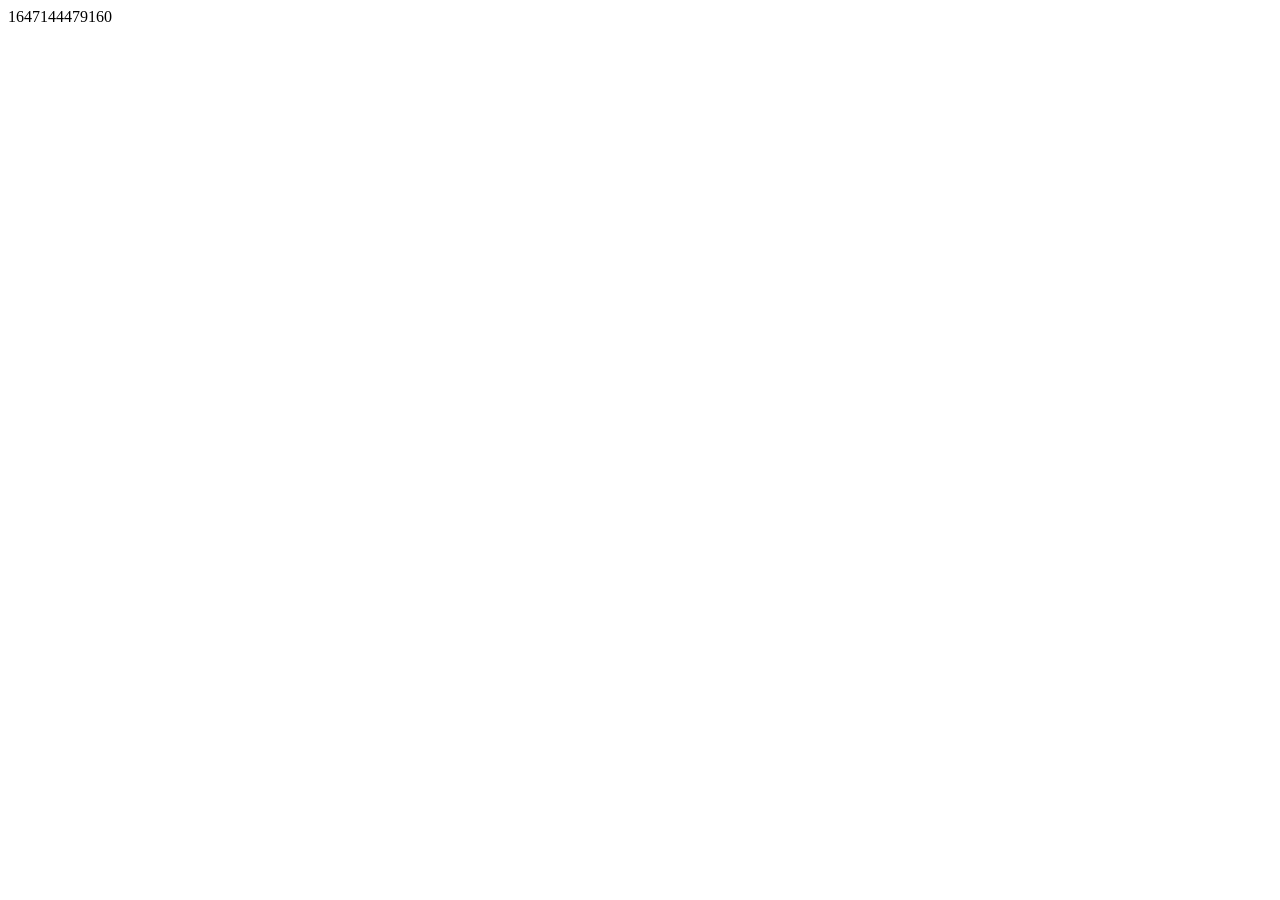
==== index_files/alive.html @ 46be0806 "push" ====
<!DOCTYPE html>
<!-- saved from url=(0043)http://e-office.nuist.edu.cn/infoplus/alive -->
<html><head><meta http-equiv="Content-Type" content="text/html; charset=UTF-8">
    <title>Alive::InfoPlus</title>
    <meta http-equiv="Pragma" content="no-cache">
    <meta http-equiv="Cache-Control" content="no-cache">
    <meta http-equiv="Expires" content="0">
    <meta http-equiv="Cache-Control" content="must-revalidate" forua="true">
    <meta http-equiv="REFRESH" content="600">
</head>
<body onload="setInterval(function(){location.reload();}, 600 * 1000)">
1647144479160
</body></html>
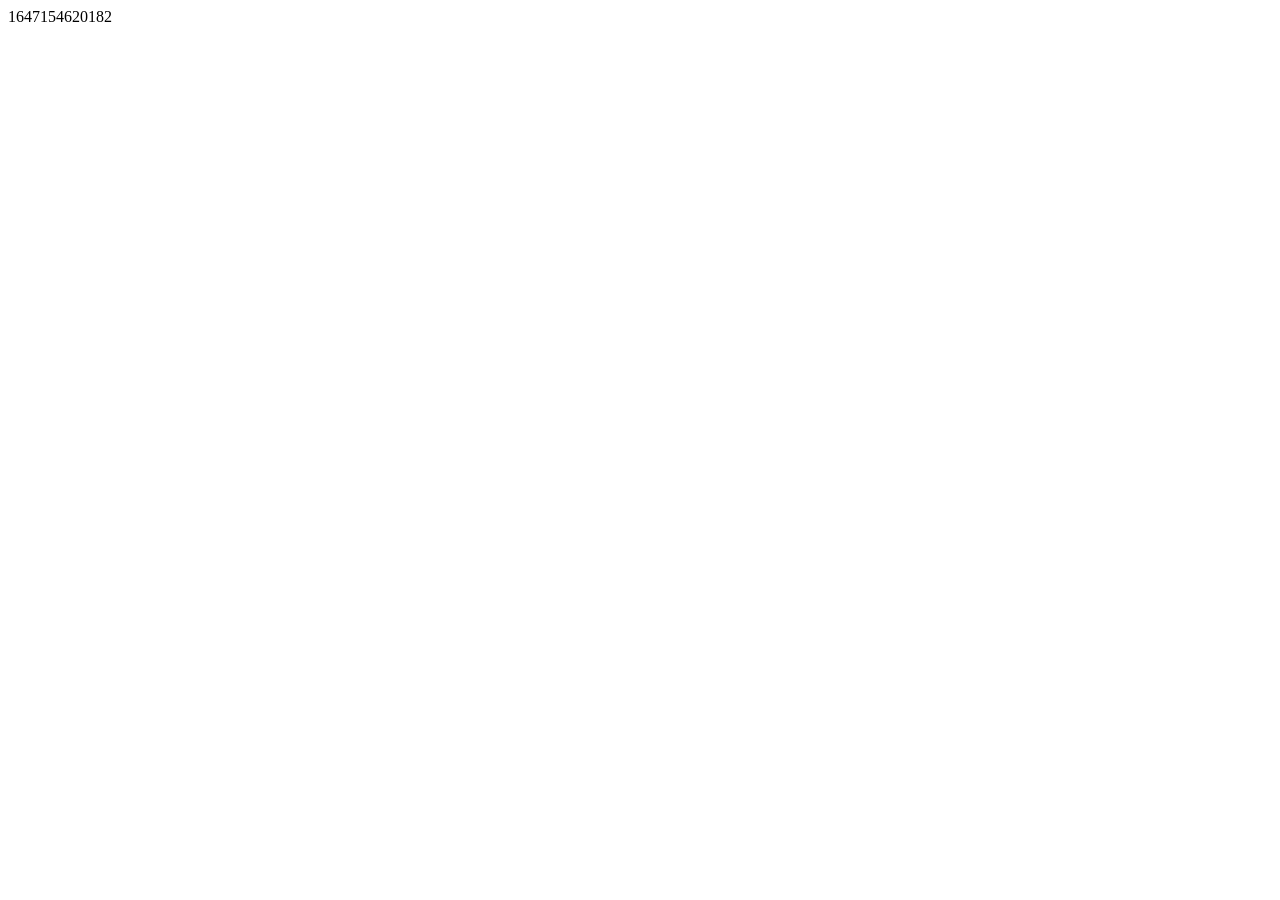
==== commit 29ea7035: "push" ====
--- a/index_files/alive.html
+++ b/index_files/alive.html
@@ -9,5 +9,5 @@
     <meta http-equiv="REFRESH" content="600">
 </head>
 <body onload="setInterval(function(){location.reload();}, 600 * 1000)">
-1647144479160
+1647154620182
 </body></html>
